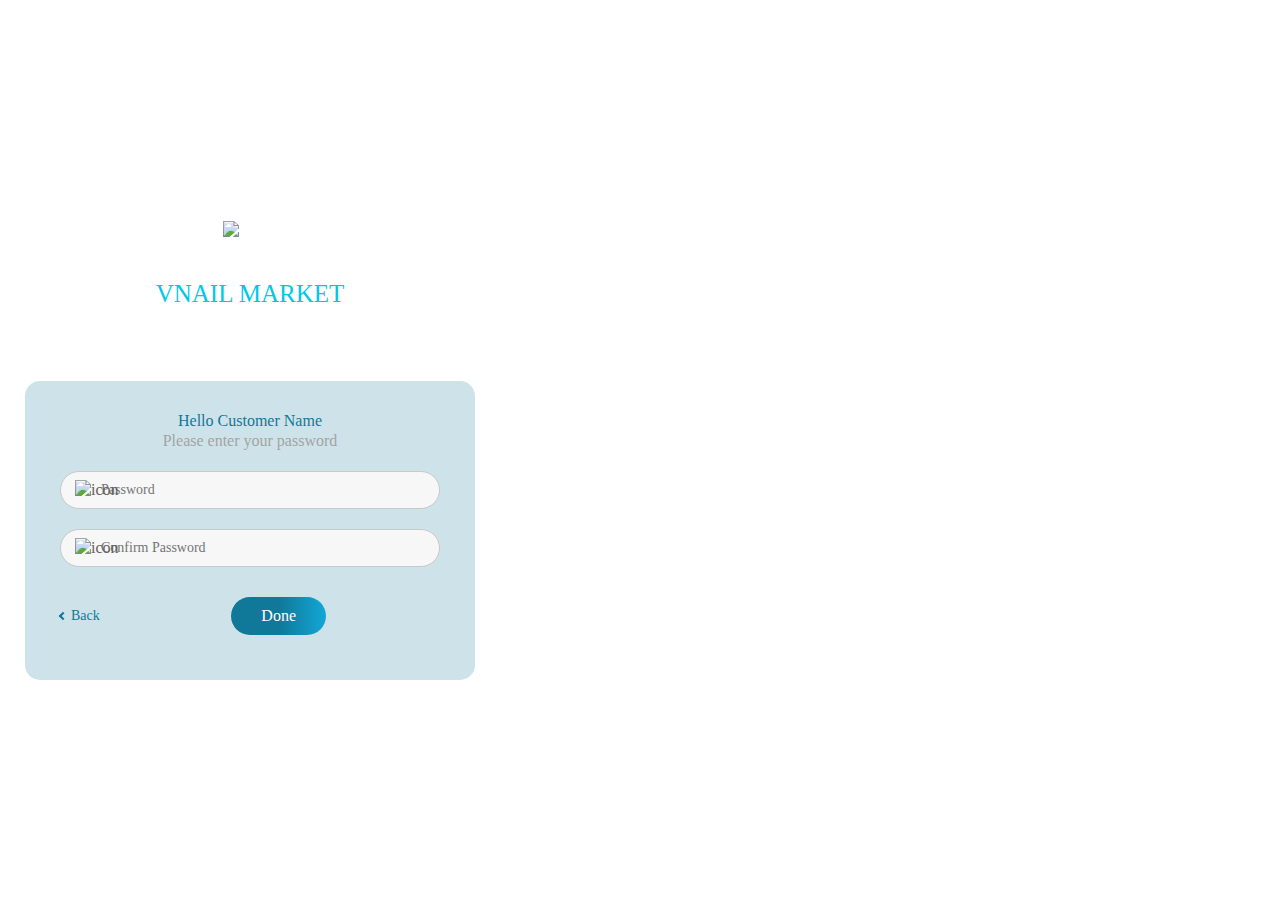
==== password.html @ 5258baa6 "added fixes" ====
<!DOCTYPE html>
<html lang="en">

<head>
  <meta charset="UTF-8" />
  <meta http-equiv="X-UA-Compatible" content="IE=edge" />
  <meta name="viewport" content="width=device-width, initial-scale=1.0" />
  <link rel="shortcut icon" href="./images/Logo 2.svg" type="image/x-icon" />
  <link rel="stylesheet" href="style.css" />
  <title>VNailMarket</title>
</head>

<body>
  <div class="page-width">
    <div class="container-wrapper">
      <div class="mobo-login-page">
        <div class="welcome-image mb-1">
          <img src="./images/Logo 2.svg" alt="login-logo" />
        </div>
        <p class="color-primary brand-name mb-4">VNAIL MARKET</p>
        <p class="mb-1 brand-sub-name">Set password</p>
        <div class="login-details-wrapper confirmation-login-color password-change-wrapper">
          <div class="mb-2">
            <p class="attention-label secondary-color">Hello <span>Customer Name</span></p>
            <p style="color: #a3a3a3;">Please enter your password</p>
          </div>
          <div class="login-credentials-wrapper mb-2">
            <input type="password" name="password" id="password" placeholder="Password" required />
            <span><img src="./images/Group 6.png" alt="icon" /></span>
          </div>
          <div class="login-credentials-wrapper mb-3">
            <input type="password" name="password" id="password" placeholder="Confirm Password" required />
            <span><img src="./images/Group 6.png" alt="icon" /></span>
          </div>

          <div class="new-user-back-wrapper flex-between secondary-color">
            <a href="./index.html">
              <span class="arrow-left"></span>
              Back
            </a>
            <a href="#">
              <button class="btn login-btn">Done</button>
            </a>
          </div>
        </div>
      </div>
    </div>
  </div>
</body>

</html>
---- style.css ----
* {
  padding: 0;
  margin: 0;
  box-sizing: border-box;
}

/* Font Family */

@font-face {
  font-family: "Averta-Light";
  src: url("./Font/Font/Averta-Light.otf");
}

@font-face {
  font-family: "Averta-Regular";
  src: url("./Font/Font/Averta-Regular.otf");
}

@font-face {
  font-family: "Averta-Semibold";
  src: url("./Font/Font/Averta-Semibold.otf");
}

@font-face {
  font-family: "Averta-Bold";
  src: url("./Font/Font/Averta-Bold.otf");
}

@font-face {
  font-family: "monotypecorsiva";
  src: url("./Font/Font/Monotype\ Corsiva.ttf");
}

@font-face {
  font-family: "Nunito-light";
  src: url("./Font/Font/nunito-light.ttf");
}

@font-face {
  font-family: "Roboto-black";
  src: url("./Font/Font/Roboto-Black.ttf");
}

body {
  max-width: 500px;
}

body,
button,
input {
  font-family: "Averta-Regular";
}

.page-width {
  max-width: 500px;
}

.container-wrapper {
  display: flex;
  justify-content: center;
  align-items: center;
  height: 100vh;
  background: url("./Rectangle\ 1.png") no-repeat center center;
  background-size: cover;
}

.color-primary {
  color: #00c7e8;
}

a {
  text-decoration: none;
}

a,
a:focus,
a:visited,
a:hover {
  color: inherit;
}

.mb-1 {
  margin-bottom: 10px;
}

.mb-2 {
  margin-bottom: 20px;
}

.mb-3 {
  margin-bottom: 30px;
}

.mb-4 {
  margin-bottom: 40px;
}

.mb-5 {
  margin-bottom: 50px;
}

.flex-between {
  display: flex;
  justify-content: center;
  align-items: center;
}

.text-center {
  text-align: center;
}

/* LOGIN PAGE */

.welcome-image>img {
  max-width: 55px;
}

.mobo-login-page {
  text-align: center;
  color: #fff;
  line-height: 25px;
  min-width: 90%;
  max-width: 90%;
}

.welcome-label {
  font-size: 20px;
  font-weight: 400;
}

.brand-name {
  font-size: 25px;
}

.brand-sub-name {
  font-size: 20px;
  font-weight: 400;
}

.index-brand-name {
  font-family: "monotypecorsiva";
}

.new-account-title {
  margin-top: 40px;
}

.login-details-wrapper {
  background: rgb(206, 227, 233);
  padding: 45px 35px;
  border-radius: 15px;
}

.login-credentials-wrapper {
  position: relative;
  width: 100%;
}

.login-credentials-wrapper>input {
  width: 100%;
  padding: 10px;
  padding-left: 40px;
  border-radius: 99px;
  outline: none;
  border: 1px solid #c9c9c9;
  background: #f7f7f7;
  font-size: 14px;
}

.login-credentials-wrapper>span {
  position: absolute;
  top: 25%;
  left: 15px;
}

.login-btn-wrapper {
  display: flex;
  align-items: center;
  justify-content: center;
}

.login-btn {
  padding: 10px 30px;
  border-radius: 99px;
  outline: none;
  line-height: 18px;
  border: none;
  cursor: pointer;
  color: #fff;
  font-size: 16px;
  background: linear-gradient(to right, #107899 50%, #12a7d6 100%);
}

.reset-wrapper {
  font-size: 14px;
  line-height: 18px;
  color: #107899;
}

.login-divider {
  min-height: 30px;
  margin: 0 10px 0 10px;
  border-left: 1px solid #c9c9c9;
}

/* NEW ACCOUNT PAGE */

.new-user-login-details-wrapper {
  padding-left: 20px;
  padding-right: 20px;
}

.upload {
  width: 100px;
  position: relative;
  margin-right: 10px;
  cursor: pointer;
}

.upload .round {
  position: absolute;
  border-radius: 50%;
  overflow: hidden;
  top: 0;
  right: 0;
  left: 0;
  bottom: 0;
  width: 100%;
  height: 100%;
}

.upload .round input[type="file"] {
  position: absolute;
  top: 0;
  right: 0;
  left: 0;
  bottom: 0;
  width: 100%;
  height: 100%;
  opacity: 0;
  cursor: pointer;
}

input[type="file"]::-webkit-file-upload-button {
  cursor: pointer;
}

.new-user-back-wrapper {
  justify-content: space-between;
  max-width: 70%;
}

.new-user-back-wrapper>a {
  display: flex;
  align-items: center;
  font-size: 14px;
}


.arrow-left {
  border: solid #107899;
  border-width: 0 2px 2px 0;
  display: inline-block;
  padding: 2px;
  transform: rotate(135deg);
  margin-right: 5px;
}

/* Confirmation Index */
.secondary-color {
  color: #107899;
}

.confirmation-login-color {
  font-size: 16px;
  line-height: 20px;
  color: #606060;
}

.resend-message {
  font-size: 14px;
  color: #a3a3a3;
}

.resend-btn {
  display: flex;
  justify-content: space-between;
  align-items: center;
  width: 70px;
  margin: 0 auto;
  border: none;
  background: inherit;
  outline: none;
  cursor: pointer;
  line-height: 20px;
  padding-block: 5px;
  font-size: 14px;
}

/* LOGGED DETAILS PAGE */

.logged-top-bar {
  padding: 5px;
  background: #f4f4f4;
}

.logged-top-bar>p {
  font-size: 20px;
  line-height: 24px;
}

.top-bar-wrapper {
  background: #107899;
  justify-content: space-evenly;
  flex-basis: 100%;
}

.message-bar-wrapper {
  background: #107899;
}

.top-search-wrapper {
  position: relative;
}

.top-search-wrapper>input {
  display: inline-block;
  padding: 10px;
  padding-left: 20px;
  border-radius: 99px;
  outline: none;
  border: 1px solid #cecece;
}

.notification-wrapper {
  position: relative;
  cursor: pointer;
}

.messages-number {
  display: flex;
  align-items: center;
  justify-content: center;
  position: absolute;
  top: -5px;
  right: -15px;
  min-width: 26px;
  min-height: 26px;
  background: #b70f0f;
  color: #fff;
  border-radius: 50%;
}


/* screenshoot style */

 .screenshoot-container {
  min-height: 100vh;
}

.screenshoot-section {
  padding: 0px 15px;
}

.checkout-heading {
  font-size: 23px;
  font-family: "monotypecorsiva";
  padding-block: 35px;
  color: #03627c;
}

.payment-heading {
  font-size: 16px;
  text-align: center;
  font-weight: bold;
  color: #606060;
}

.tab {
  display: grid;
  grid-template-columns: auto auto auto;
  grid-gap: 15px;
  margin-top: 21px;
}

.tab button {
  background-color: #ffffff;
  border: 1px solid #03627c;
  cursor: pointer;
  width: 104px;
  height: 30px;
  transition: 0.3s;
  font-size: 17px;
  color: #03627c;
  font-size: 14px;
  border-radius: 5px;
}

.tab button:hover {
  background-color: #03627c;
  color: #ffffff;
}

.tab button.active {
  background-color: #03627c;
  color: #ffffff;
}

.tabsection {
  margin-top: 16px;
  display: none;
  border-top: none;

}

.tab-content {
  background: #f4f4f4;
  padding: 11px 9px 12px 14px;
}

.tabsection .tab-content p {
  margin-bottom: 0;
  color: #606060;
  font-size: 14px;
}

.upload-screnshoot-content {
  margin-top: 29px;
}

.upload-heading {
  font-size: 16px;
  font-weight: bold;
  margin-bottom: 0;
  color: #606060;
}

.upload-para {
  color: #606060;
  margin-bottom: 0;
  margin-top: 7px;
  font-size: 16px;
}

.image-content {
  margin-top: 30px;
}

.upload-img {
  border: 1px solid #dddddd;
  width: 100px;
  height: 100px;
  display: flex;
  justify-content: center;
  align-items: center;
  margin: auto;
  position: relative;
}

.img-text {
  color: #a0a0a0;
}

.form-check-content {
  display: flex;
  align-items: baseline;
  margin-top: 77px;
}

.form-check-content .form-check-label {
  font-size: 14px;
  color: #606060;
  margin-left: 7px;
}

.payment-bottom-section {
  position: fixed;
  bottom: 0;
  width: 100%;
  margin-top: 22px;
}

.payment-bottom-content {
  background: #f4f4f4;
  padding: 15px;
}

.back-detail {
  display: flex;
  max-width: 64%;
  justify-content: space-between;
  align-items: center;
}

.back-detail a {
  display: flex;
  align-items: center;
  text-decoration: none;
  color: #107899;
  font-weight: 600;
}

.back-detail a:hover {
  color: #107899;
}

.payment-btn {
  width: 95px;
  height: 30px;
  background: #ffffff;
  border-radius: 30px;
  border: none;
  text-transform: uppercase;
  font-size: 14px;
  color: #adadad;
}

.payment-btn:hover {
  background: #107899;
  color: #ffffff;
  transition: .5s ease;
}

.image-content-2 {
  display: grid;
  grid-template-columns: auto auto;
  margin-top: 30px;
}

.card-detail label {
  font-size: 14px;
  color: #aaaaaa;
  margin-top: 32px;
  padding-left: 10px;
}

.visa-card-nmb {
  position: relative;
}

.visa-img {
  position: absolute;
  top: 40%;
  right: 14px;
  cursor: pointer;
}

.card-detail .form-input {
  width: 100%;
  margin-top: 5px;
  background: #f9f9f9;
  border: 1px solid #dddddd;
  height: 30px;
  font-size: 14px;
  padding: 0px 0px 0px 14px;
  border-radius: 99px;
  outline: none;
  text-transform: uppercase;
}

.card-detail input::placeholder {
  color: #bfbfbf;
}

.date-content {
  display: flex;
}

.date {
  width: 50%;
  margin-right: 5px;
}

.cvc {
  width: 50%;
  margin-left: 5px;
}

input[type=date] {
  color: #bfbfbf;
}

::-webkit-datetime-edit-day-field {
  color: #bfbfbf;
}

::-webkit-datetime-edit-month-field {
  color: #bfbfbf;
}

::-webkit-datetime-edit-year-field {
  color: #bfbfbf;
}

.select-label {
  margin-bottom: 5px;
}

.select {
  width: 100%;
  border: 1px solid #dddddd;
  height: 30px;
  color: #bfbfbf;
  outline: none;
  appearance: none;
  padding-left: 14px;
}

.selection-content {
  position: relative;
}

.selection-content > select {
  border-radius: 99px;
}

.arrow-img {
  position: absolute;
  right: 14px;
  top: 50%;
  transform: translateY(-50%);
}


/* merchant style */

.header {
  background: #107899;
  height: 48px;
  display: flex;
  justify-content: space-between;
  align-items: center;
  padding: 0px 14px 0px 14px;
}

.form {
  position: relative;
}

.form .search-input {
  width: 265px;
  height: 30px;
  border-radius: 20px;
  outline: none;
  border: navajowhite;
  padding: 0px 33px 0px 40px;
}

.form .search-input::placeholder {
  color: #c5c5c5;
}

.form .search-img {
  position: absolute;
  right: 14px;
  top: 50%;
  transform: translateY(-50%);
  cursor: pointer;
}

.form .ship-circle {
  width: 36px;
  height: 36px;
  background: #107899;
  border: 1px solid #fcfcfc;
  border-radius: 50%;
  display: grid;
  place-items: center;
  position: absolute;
  top: -3px;
}

.msg-content {
  width: 28px;
  height: 28px;
  background: #4093AD;
  border-radius: 50%;
  display: grid;
  place-items: center;
  cursor: pointer;
  position: relative;
}

.msg-status {
  background: #b70f0f;
  width: 15px;
  height: 15px;
  border-radius: 50%;
  display: grid;
  place-items: center;
  position: absolute;
  top: -4px;
  right: -3px;
}

.msg-status p {
  font-size: 10px;
  color: #ffffff;
}

.mobile-menu-icon {
  width: 28px;
  height: 28px;
  background: #4093AD;
  border-radius: 50%;
  display: grid;
  place-items: center;
  cursor: pointer;
}

.bg-color {
  background: #f4f4f4;
}

.main-merchant {
  padding: 0px 13px 13px 13px;
  background: #ffffff;
}

.merchant-section {
  display: flex;
  align-items: center;
  padding: 10px 0px;
  margin: 5px 0px;
}

.merchant-section .merchant-logo {
  width: 35px;
  height: 35px;
  display: grid;
  place-items: center;
  border-radius: 50%;
  background: #ffe1ea;
}

.merchant-section .merchant-detail {
  margin-left: 10px;
}

.merchant-section .merchant-detail h3 {
  color: #606060;
  font-size: 14px;
  margin-bottom: 0;
}

.merchant-section .merchant-detail p {
  color: #606060;
  font-size: 14px;
  font-weight: 600;
  margin-bottom: 0;
}

.merchant-section .merchant-detail p span {
  color: #b5b5b5;
  font-size: 14px;
  margin-left: 10px;
}

.order-sent-content {
  background: #ff2ba8;
  padding: 10px 0px;
  display: flex;
  justify-content: center;
  border-radius: 5px;
}

.order-sent-content p {
  font-size: 14px;
  margin-bottom: 0;
  color: #ffffff;
  font-weight: 600;
}

.ship-address-content {
  background: #f4f4f4;
  display: flex;
  align-items: center;
  padding: 8px 28px 11px 7px;
  border-radius: 5px;
  margin-top: 10px;
}

.ship-address-content p {
  font-size: 14px;
  color: #606060;
  margin-bottom: 0;
  margin-left: 10px;
}

.merchant-price-list {
  background: #f4f4f4;
  padding: 11px 13px 15px 12px;
  margin-top: 10px;
  border-radius: 5px;
}

td {
  color: #606060;
}

.merchant-price-list td:nth-child(2) {
  text-align: right;
  vertical-align: top;
  font-size: 14px;
}

.merchant-price-list td:nth-child(1) {
  font-size: 14px;
  width: 50%;
}

.merchant-price-list td:nth-child(3) {
  text-align: right;
  vertical-align: top;
  font-size: 14px;
}

.main-merchant-2 {
  background: #ffffff;
}

.main-merchant-2 {
  padding: 0px 13px 13px 13px;
}

.order-forward-content {
  background: #24a9e0;
  padding: 10px 0px;
  display: flex;
  justify-content: center;
  border-radius: 5px;
}

.order-forward-content p {
  font-size: 14px;
  margin-bottom: 0;
  color: #ffffff;
  font-weight: 600;
}

.order-btn-content {
  text-align: center;
}

.adding-extra-space {
  margin-bottom: 100px;
}

.order-btn-content .order-btn {
  border: 2px solid #107899;
  border-radius: 20px;
  width: 154px;
  height: 30px;
  font-size: 13px;
  margin: 19px 0px 31px 0px;
  color: #107899;
  background: #ffffff;
}

.order-btn-content .order-btn:hover {
  background: #107899;
  color: #ffffff;
  transition: .3s;
}

.merchant-logo-b {
  width: 35px;
  height: 35px;
  display: grid;
  place-items: center;
  border-radius: 50%;
  background: #eadab1;
}

.merchant-footer-social {
  background: linear-gradient(-0.01deg, #ffffff -2.9%, #fbfbfb 31.02%, #f2f2f2 46.49%);
  width: 100%;
  height: 66px;
  padding: 0px 25px 0px 25px;
  display: flex;
  justify-content: space-between;
  align-items: center;
  position: fixed;
  bottom: 0;
}

.extra-bottom-space {
  height: 70px;
}

.merchant-footer-social .merchant-social {
  text-align: center;
  cursor: pointer;
}

.merchant-footer-social .merchant-social p {
  margin-bottom: 0;
  margin-top: 5px;
  color: #919191;
  font-size: 14px;
  font-weight: 600;
}

/* merchant cancel style */

.main-merchant-3 {
  padding: 0px 13px 13px 13px;
  background: #ffffff;
}

.merchant-section-3 {
  display: flex;
  align-items: center;
  padding: 15px 0px;
}

.merchant-section-3 .merchant-logo {
  width: 35px;
  height: 35px;
  display: grid;
  place-items: center;
  border-radius: 50%;
  background: #ffe1ea;
}

.merchant-section-3 .merchant-detail {
  margin-left: 10px;
}

.merchant-section-3 .merchant-detail h3 {
  color: #606060;
  font-size: 14px;
  margin-bottom: 0;
}

.merchant-section-3 .merchant-detail p {
  color: #606060;
  font-size: 14px;
  font-weight: 600;
  margin-bottom: 0;
}

.merchant-section-3 .merchant-detail p span {
  color: #b5b5b5;
  font-size: 14px;
  margin-left: 10px;
}

.order-success-content {
  background: #03627c;
  padding: 10px 0px;
  display: flex;
  justify-content: center;
  border-radius: 5px;
}

.order-success-content p {
  font-size: 14px;
  margin-bottom: 0;
  color: #ffffff;
  font-weight: 600;
}

.main-merchant-4 {
  background: #ffffff;
  padding: 0px 13px 13px 13px;
}

.order-cancel-content {
  background: #606060;
  padding: 10px 0px;
  display: flex;
  justify-content: center;
  border-radius: 5px;
}

.order-cancel-content p {
  font-size: 14px;
  margin-bottom: 0;
  color: #ffffff;
  font-weight: 600;
}


/* order-pending style */

.order-pending-container .order-pending-section {
  padding: 35px 14px 0px 14px;
  background: #ffffff;
}

.order-heading-nmb {
  font-size: 23px;
  color: #03627c;
  font-family: "monotypecorsiva";
  margin-bottom: 20px;
}

.order-sent-section {
  border: 1px solid #f4f4f4;
  border-radius: 5px;
}

.order-sent-section .order-pending-date {
  display: flex;
  padding: 14px 0px 11px 9px;
}

.order-sent-section .order-pending-date p {
  display: flex;
  flex-direction: column;
  color: #666565;
  font-size: 14px;
  margin-bottom: 0;
}

.order-sent-section .order-pending-date p span {
  font-size: 10px;
  color: #a5a5a5;
  text-align: right;
}

.order-checked-content {
  display: block;
  position: relative;
  padding-left: 35px;
  cursor: pointer;
  font-size: 22px;
  -webkit-user-select: none;
  -moz-user-select: none;
  -ms-user-select: none;
  user-select: none;
  font-size: 14px;
  color: #606060;
}

.order-checked-content input {
  position: absolute;
  opacity: 0;
  cursor: pointer;
}

.order-checked-content .checkmark {
  position: absolute;
  top: 4px;
  left: 13px;
  height: 12px;
  width: 12px;
  border: 1px solid #e6e6e6;
  border-radius: 50%;
}

.order-checked-content:hover input~.checkmark {
  background-color: white;
}

.order-checked-content input:checked~.checkmark {
  border: 1px solid #e6e6e6;
}

.checkmark:after {
  content: "";
  position: absolute;
  display: none;
}

.order-checked-content input:checked~.checkmark:after {
  display: block;
}

/* Style the indicator (dot/circle) */
.order-checked-content .checkmark:after {
  top: 2px;
  left: 2px;
  width: 6px;
  height: 6px;
  border-radius: 50%;
  background: #03627c;
}

.order-shipping-info {
  padding: 14px 0px 16px 0px;
}

.order-shipping-info .shipping-info-head {
  display: flex;
}

.order-shipping-info .shipping-info-head p {
  font-size: 14px;
  font-weight: 600;
  color: #606060;
  margin-bottom: 0;
  margin-left: 10px;
}

.order-shipping-info .order-shipping-left p {
  font-size: 14px;
  color: #606060;
  margin-bottom: 0;
}

.order-shipping-info .order-shipping-right p {
  font-size: 14px;
  color: #606060;
  margin-bottom: 0;
}

.shipping-info-table {
  padding-top: 20px;
}

.shipping-info-table td:nth-child(2) {
  text-align: right;
}

.shipping-info-table td {
  font-size: 14px;
  padding-bottom: 15px;
  vertical-align: top;
  font-weight: 600;
}

.order-supply-section {
  padding: 20px 14px 0px 14px;
  background: #ffffff;
  margin-top: 5px;
}

.order-supply-section .order-supply-head .order-supply-left {
  display: flex;
  align-items: center;
}

.order-supply-section .order-supply-head .order-supply-left p {
  font-size: 14px;
  color: #606060;
  margin-left: 15px;
}

.order-supply-section .order-supply-head .order-supply-right p {
  font-size: 14px;
  color: #606060;
  text-align: right;
}

.order-supply-table table td {
  color: #606060;
  margin-top: 16px;
}

.order-supply-table table tr td:nth-child(1) {
  display: flex;
  align-items: center;
  max-width: 185px;
  font-size: 14px;
}

.order-supply-table table td:nth-child(1) img {
  border: 1px solid #a09d9d;
}

.order-supply-table table td:nth-child(1) p {
  margin-bottom: 0;
  margin-left: 6px;
}

.order-supply-table table td:nth-child(2) {
  /* text-align: right; */
  font-size: 13px;
}

.order-supply-table table td:nth-child(3) {
  font-size: 14px;
  font-weight: 600;
  text-align: right;
}

.order-bottom-menu {
  position: fixed;
  bottom: 0;
  width: 100%;
}

.supply-price-table table td {
  font-size: 14px;
  color: #606060;
  padding-bottom: 15px;
}

.supply-price-table table td:nth-child(2) {
  text-align: right;
  font-weight: 600;
}

.supply-total {
  font-size: 14px;
  color: #03627c;
}

.payment-cheque-content {
  display: flex;
  justify-content: space-between;
}

.payment-cheque-content .payment-cheque-text p {
  font-size: 14px;
  color: #606060;
}

.payment-cheque-content .payment-cheque-img img {
  width: 50px;
  height: 50px;
}

.order-supply-bottom {
  background: #f4f4f4;
  padding: 15px 0px 21px 21px;
}

.btnss {
  width: 95px;
  height: 30px;
  background: linear-gradient(to right, #107899 50%, #12a7d6 100%);
  ;
  border-radius: 30px;
  border: none;
  /* text-transform: uppercase; */
  font-size: 14px;
  color: #ffffff;
  font-weight: 600;
}


/* shipping style */

.order-shipping-container .order-shipping-section {
  background: #ffffff;
  padding: 35px 14px 0px 14px;
}

.order-shipping-content {
  border: 1px solid #f4f4f4;
  border-radius: 5px;
}

.order-shipping-content .order-shipping-main-date {
  padding: 0px 0px 11px 9px;
}

.order-shipping-content .order-shipping-status {
  background: #24a9e0;
  padding: 10px 0px;
  display: flex;
  justify-content: center;
  border-radius: 5px;
}

.order-shipping-content .order-shipping-status p {
  font-size: 14px;
  margin-bottom: 0;
  color: #ffffff;
  font-weight: 600;
}

.order-shipping-date {
  display: flex;
  margin-top: 17px;
}

.order-shipping-date p {
  display: flex;
  flex-direction: column;
  margin-bottom: 0;
  font-size: 14px;
}

.order-shipping-date p span {
  text-align: right;
}

.order-shipping-bottom {
  background: #f4f4f4;
  padding: 15px 0px;
  display: flex;
  flex-direction: column;
  justify-content: center;
  align-items: center;
  text-align: center;
}

.order-shipping-bottom .order-close {
  cursor: pointer;
}

.order-shipping-bottom .order-close-text p {
  font-size: 14px;
  color: #bfbfbf;
  margin-bottom: 0;
}

.order-shipped-status {
  background: #03627c;
  padding: 10px 0px;
  display: flex;
  justify-content: center;
  border-radius: 5px;
}

.order-shipped-status p {
  font-size: 14px;
  margin-bottom: 0;
  color: #ffffff;
  font-weight: 600;
}

/* slider merchant style */

.slider-merchant-container .slider-merchant-section {
  background: #f4f4f4;
}

.current-merchant-product {
  padding: 0 18px 18px;
}

.slider .carousel-indicators {
  align-items: center;
  margin-bottom: 5px;
}

.slider .carousel-indicators .slider-btn {
  background-color: #ffffff;
  border-radius: 50%;
  border: 0;
  height: 7px;
  margin-right: 8px;
  width: 7px;
  opacity: 1;
}

.slider .carousel-indicators .slider-btn.active {
  background-color: #03627c;
  border-radius: 50%;
  border: 0;
  flex-grow: 0;
  height: 7px;
  overflow: hidden;
  width: 7px;
}

.slider-merchant-section .merchant-product-review {
  display: flex;
  justify-content: center;
}

.slider-merchant-section .merchant-product-review .merchant-product-review-left {
  background: #ffe1ea;
  width: 76px;
  height: 76px;
  border-radius: 50%;
  display: grid;
  place-items: center;
  margin-top: -33px;
  position: relative;
  z-index: 1;
  margin-right: 10px;
}

.slider-merchant-section .merchant-product-review .merchant-product-review-right {
  margin-left: 10px;
  margin-top: 10px;
}

.slider-merchant-section .merchant-product-review h3 {
  font-size: 18px;
  color: #606060;
  margin-bottom: 0;
}

.slider-merchant-section .merchant-product-review p {
  font-size: 14px;
  margin-bottom: 0;
  color: #a5a5a5;
}

.merchant-product-review-table table td:nth-child(1) {
  font-size: 10px;
  color: #03627c;
  display: flex;
  margin-top: 17px;
  align-items: center;
  text-align: center;
  justify-content: center;
}

.merchant-product-review-table table td:nth-child(1) p {
  margin-bottom: 0;
  margin-left: 5px;
}

.merchant-product-review-table table td:nth-child(2) {
  font-size: 14px;
  text-align: right;
  vertical-align: baseline;
}

.gallery-main {
  background-color: #f4f4f4;
}

.gallery-main .gallery-filter {
  width: 100%;
  text-align: center;
  margin-bottom: 20px;
  background: #ffffff;
  display: grid;
  grid-template-columns: auto auto auto;
  grid-gap: 15px;
  padding: 13px;
}

.gallery-main .gallery-filter .filter-item {
  color: #606060;
  font-size: 14px;
  border-radius: 5px;
  background: #f4f4f4;
  cursor: pointer;
  padding: 2px 0px;
  transition: all 0.3s ease;
}

.gallery-main .gallery-filter .filter-item.active {
  color: #107899;
  border: 1px solid #107899;
  background: #ffffff;
}

.gallery-item-main {
  display: grid;
  grid-template-columns: repeat(2, 1fr);
  grid-gap: 17px;
  padding: 0px 18px 25px 18px;
}

.gallery-item {
  /* width: calc(100% / 2); */
  /* padding: 15px; */
  background: #ffffff;
  border-radius: 8px;
}

.gallery-item .gallery-item-inner .gallery-img-content {
  display: flex;
  justify-content: center;
  align-items: center;
  height: 160px;
}

.gallery-item .gallery-item-inner p {
  font-size: 14px;
  color: #606060;
  margin-bottom: 0;
  padding: 0 9px;
}

.gallery-item .gallery-item-inner .product-price-detail {
  display: flex;
  justify-content: space-between;
  margin-top: 16px;
  margin-bottom: 5px;
}

.gallery-item .gallery-item-inner .product-price-detail .sold-quantity-text {
  font-size: 14px;
  color: #a0a0a0;
}

.gallery-item .gallery-item-inner .product-price-detail .product-price {
  font-size: 14px;
  color: #107899;
  font-weight: 600;
}

.gallery-main .gallery-item.show {
  animation: fadeIn 0.5s ease;
}

@keyframes fadeIn {
  0% {
    opacity: 0;
  }

  100% {
    opacity: 1;
  }
}

.gallery-main .gallery-item.hide {
  display: none;
}

.merchant-bottom-section {
  background: #ffffff;
  height: 66px;
  padding: 0px 25px 0px 25px;
  display: flex;
  justify-content: space-between;
  align-items: center;
  position: fixed;
  bottom: 0;
  width: 100%;
}

.merchant-bottom-section .merchant-social {
  text-align: center;
  cursor: pointer;
}

.merchant-bottom-section .merchant-social p {
  margin-bottom: 0;
  margin-top: 10px;
  color: #919191;
  font-size: 14px;
  font-weight: 600;
}

/* merchant product style */

.merchant-product-container {
  min-height: 100vh;
  background: #f4f4f4;
}

.merchant-product-container .merchant-product-header {
  background: #f4f4f4;
  height: 65px;
}

.merchant-product-container .merchant-product-header .merchant-happy-logo {
  width: 40px;
  height: 40px;
  background: #ffe1ea;
  border-radius: 50%;
  display: grid;
  place-items: center;
  margin-left: 16px;
}

.merchant-product-container .merchant-product-header .merchant-header-detail {
  margin-left: 20px;
}

.merchant-product-container .merchant-product-header .merchant-header-detail h3 {
  font-size: 18px;
  color: #606060;
  margin-bottom: 0;
}

.merchant-product-container .merchant-product-header .merchant-header-detail p {
  font-size: 14px;
  color: #a5a5a5;
  margin-bottom: 0;
}

.merchant-product-menu {
  background: #ffffff;
  padding: 14px;
}

.merchant-product-menu .merchant-menu {
  width: 30px;
  height: 30px;
  display: grid;
  place-items: center;
  border: 1px solid #dbdbdb;
  cursor: pointer;
}

.merchant-product-menu .merchant-search {
  position: relative;
}

.merchant-product-menu .merchant-search .search-input {
  border: 1px solid #dbdbdb;
  border-radius: 20px;
  font-size: 14px;
  color: #c5c5c5;
  height: 30px;
  padding: 9px 0px 9px 14px;
  outline: none;
}

.merchant-product-menu .merchant-search .search-img {
  position: absolute;
  right: 9px;
  top: 50%;
  transform: translatey(-50%);
  cursor: pointer;
}


/* customer account style */


.customer-review {
  background: linear-gradient(to top, rgba(255, 255, 255, 0), rgba(2, 160, 196, 0.30196078431372547));
  padding: 26px 13px 20px 13px;
}

.customer-review-detail {
  display: flex;
  justify-content: space-between;
}

.info-section .profile-picture .customer-review-detail .customer-accont {
  display: flex;
}

.customer-accont {
  display: flex;
}

.customer-review-detail .customer-accont .customer-img img {
  border-radius: 50%;
}

.customer-review-detail .customer-accont .customer-accont-detail {
  padding-left: 15px;
}

.customer-review-detail .customer-accont .customer-accont-detail h3 {
  font-size: 18px;
  color: #606060;
  margin-bottom: 0;
  font-family: "Averta-Bold";
}

.customer-review-detail .customer-accont .customer-accont-detail p {
  font-size: 14px;
  color: #606060;
  margin-bottom: 0;
  margin-top: 10px;
  font-weight: 600;
}

.customer-review-detail .customer-edit-detail img {
  cursor: pointer;
}

.customer-review .signup-content {
  text-align: center;
  padding-top: 22px;
}

.customer-review .signup-content .signup-business-btn {
  width: 263px;
  border: 1px solid #107899;
  color: #107899;
  font-family: "Averta-Bold";
  font-size: 13px;
  background: #ffffff;
}

.customer-account-container {
  min-height: 100vh;
  position: relative;
}

.customer-account-privacy-section {
  background: #f2f2f2;
}

.customer-account-privacy-content {
  display: flex;
  justify-content: space-between;
  padding: 0 16px;
  align-items: center;
  height: 50px;
  background: #ffffff;
  margin-top: 3px;
}

.customer-account-privacy-content .customer-account-privacy {
  display: flex;
}

.customer-account-privacy-content .customer-account-privacy p {
  font-size: 14px;
  color: #606060;
  margin-bottom: 0;
  margin-left: 13px;
  font-family: "Averta-Semibold";
}

.logout-section {
  padding-top: 100px;
  background: #ffffff;
  display: flex;
  justify-content: center;
}


/* info style */

.info-container {
  height: 812px;
  position: relative;
  padding: 14px;
  /* opacity: 0.5; */
}

.shipping-address-wrapper {
  min-height: 100vh;
  background: #C9C9C9;
}

.shipping-address-head {
  display: flex;
  align-items: center;
}

.shipping-address-head .back-img {
  width: 35px;
  height: 35px;
  border: 1px solid #e8e8e8;
  display: grid;
  place-items: center;
  border-radius: 50px;
  cursor: pointer;
}

.shipping-address-head h3 {
  font-size: 23px;
  color: #03627c;
  font-family: "monotypecorsiva";
  margin-left: 12px;
  margin-bottom: 0;
}

.info-container .info-section {
  padding: 24px 35px 28px 35px;
  background: #ffffff;
  border-radius: 10px;
  position: absolute;
  top: 50%;
  transform: translate(-50%, -50%);
  left: 50%;
  width: 90%;
}

.info-wrapper {
  background-color: #929393;
  min-height: 100vh;
}

.info-container .info-section h3 {
  font-size: 16px;
  color: #606060;
  font-family: "Averta-Semibold";
  margin-bottom: 0;
  text-align: center;
}

.info-section .profile-picture {
  width: 80px;
  height: 80px;
  border-radius: 50%;
  border: 3px solid #107899;
  margin: 19px auto;
  display: flex;
  justify-content: center;
  align-items: center;
}

.info-section .profile-picture img {
  width: 100%;
  height: 100%;
  border-radius: 50%;
}

.info-form .info-main-wrapper {
  position: relative;
  margin-top: 24px;
}

.info-form .info-main-wrapper input {
  border-radius: 99px;
  padding: 8px 0px 8px 32px;
  width: 100%;
  height: 31px;
  background: #f7f7f7;
  border: 1px solid #c9c9c9;
  outline: none;
  font-size: 14px;
}

.do-input {
  position: relative;
}

.do-input::before {
  content: url('./images/info-user.svg');
  position: absolute;
  left: 0;
  top: 0;
}

.info-form .info-main-wrapper span {
  position: absolute;
  left: 10px;
  top: 1px;
}

.info-form .first-inputs {
  display: grid;
  grid-template-columns: auto auto;
  grid-gap: 10px;
}

.info-container .shipping-address-bottom {
  position: absolute;
  bottom: 14%;
  left: 50%;
  transform: translate(-50%);
  opacity: 0.6;
}

.info-container .shipping-address-bottom .address-btn {
  font-size: 14px;
  text-transform: uppercase;
  background: #03627c;
  color: #ffffff;
  width: 120px;
  height: 30px;
  border: none;
  outline: none;
  border-radius: 30px;
  cursor: pointer;
  font-family: "Averta-Semibold";
}

.save {
  margin-top: 34px;
}

.save .save-btn {
  width: 85px;
  height: 30px;
  background: linear-gradient(to right, #107899 50%, #12a7d6 100%);
  border-radius: 99px;
  font-size: 16px;
  font-family: "Averta-Regular";
  color: #ffffff;
  border: none;
  outline: none;
}

.new-shipping-address-section {
  background: #ffffff;
  border-radius: 10px;
  padding: 24px 35px 28px 35px;
  position: absolute;
  top: 50%;
  left: 50%;
  transform: translate(-50%, -50%);
  width: 90%;
}

.new-shipping-address-section h3 {
  font-size: 16px;
  color: #606060;
  font-family: "Averta-Semibold";
  margin-bottom: 0;
}

.new-shipping-address-section .shipping-address-form .shipping-input-wrapper {
  position: relative;
}

.new-shipping-address-section .shipping-address-form .shipping-input-wrapper input {
  width: 100%;
  background: #f2f2f2;
  border: 1px solid #dbdbdb;
  padding-left: 34px;
  height: 31px;
  border-radius: 99px;
  font-size: 14px;
  font-family: "Averta-Regular";
  outline: none;
  margin-top: 20px;
}

.new-shipping-address-section .shipping-address-form .shipping-input-wrapper span {
  position: absolute;
  left: 14px;
  top: 40%;
}

.last-inputs {
  display: grid;
  grid-template-columns: auto auto;
  margin-top: 20px;
}

.last-inputs .selectdiv {
  position: relative;
}

.last-inputs .selectdiv:after {
  content: url('./images/double-arrow.png');
  right: 30px;
  top: 1px;
  position: absolute;
}

.last-inputs .selectdiv::before {
  content: url('./images/address-state.svg');
  position: absolute;
  top: 5px;
  left: 12px;
}

.selection-wrapper .selectdiv:after {
  right: 40px;
  top: 2px;
}

.last-inputs .selectdiv select {
  -webkit-appearance: none;
  -moz-appearance: none;
  appearance: none;
  height: 30px;
  font-size: 14px;
  color: #606060;
  padding-left: 34px;
  background-color: #ffffff;
  border: 1px solid #dbdbdb;
  outline: none;
  border-radius: 99px;
  font-family: "Averta-Regular";
  min-width: 132px;
  margin-right: 5px;
}

.last-inputs .zip-input {
  position: relative;
}

.last-inputs .zip-input span {
  position: absolute;
  left: 14px;
}

.last-inputs .zip-input input {
  width: 132px;
  margin-left: 5px;
  border-radius: 99px;
  border: 1px solid #dbdbdb;
  background: #f2f2f2;
  height: 30px;
  padding-left: 34px;
  font-size: 14px;
  color: #a5a5a5;
  font-family: "Averta-Regular";
  outline: none;
}

.visibility-hidden {
  display: none !important;
}


/* customer follow style */

.customer-follower-content {
  background: #ffffff;
  border: 1px solid #107899;
  padding: 9px 15px 9px 11px;
  border-radius: 8px;
}

.customer-follower-content .customer-happy-content .happy-logo {
  width: 35px;
  height: 35px;
  border-radius: 50%;
  background: #ffe1ea;
  display: grid;
  place-items: center;
}

.customer-follower-content .customer-happy-content .happy-text p {
  margin-bottom: 0;
  color: #606060;
}

.customer-follower-content .customer-happy-content .happy-text p:first-child {
  font-size: 14px;
  font-family: "Averta-Regular";
}

.customer-follower-content .customer-happy-content .happy-text p:last-child {
  font-size: 14px;
  font-family: "Averta-Semibold";
}

.customer-follower-content .customer-follow-nmb {
  width: 25px;
  height: 25px;
  background: #03627c;
  display: grid;
  place-items: center;
  border-radius: 50%;
}

.customer-follower-content .customer-follow-nmb p {
  color: #ffffff;
  font-size: 14px;
  margin-bottom: 0;
}

/* address detail style */

.adress-detail-container {
  position: relative;
  height: 100vh;
}

.adress-detail-container .address-detail-main-wrapper {
  background: #f2f2f2;
}

.adress-detail-container .address-detail-main-wrapper .address-detail-head {
  padding: 25px 0px 20px 16px;
  background: #ffffff;
  margin-bottom: 3px;
}

.adress-detail-container .address-detail-head h3 {
  font-size: 22px;
  color: #03627c;
  font-family: "monotypecorsiva";
  margin-bottom: 0;
}

.address-detail-wrapper .address-detail {
  padding: 17px 13px;
  background: #ffffff;
  margin-top: 6px;
}

.address-detail-wrapper .address-detail .address-primary .address-primary-left p {
  font-size: 16px;
  color: #606060;
  font-family: "Averta-semibold";
}

.address-detail-wrapper .address-detail .address-primary .address-primary-right p {
  font-size: 14px;
  color: #107899;
}

.address-detail-wrapper .address-detail .house-address p {
  font-size: 14px;
  color: #606060;
  font-family: "Averta-Regular";
}

.address-detail-bottom {
  background: #f4f4f4;
  padding: 18px 0px 18px 21px;
  position: absolute;
  bottom: 0;
  width: 100%;
}

.address-detail-bottom .address-back-detail {
  display: flex;
  max-width: 65%;
  justify-content: space-between;
  align-items: center;
}

.address-back-detail > a {
  display: flex;
  justify-content: center;
  align-items: center;
}

.address-detail-bottom .address-back-detail>a {
  text-decoration: none;
  color: #03627c;
}

.address-detail-bottom .address-back-detail .detail-arrow-left {
  border: solid #107899;
  border-width: 0 2px 2px 0;
  display: inline-block;
  padding: 3px;
  transform: rotate(135deg);
  margin-right: 5px;
}

.address-detail-bottom .address-back-detail .address-babk-btn {
  height: 30px;
  padding: 0px 17px;
  background: #107899;
  border-radius: 30px;
  border: none;
  text-transform: uppercase;
  font-size: 14px;
  color: #ffffff;
  font-weight: 600;
  text-transform: uppercase;
}

/* like product style */

.like-product-container {
  height: 100vh;
  position: relative;
}

.like-product-header {
  padding: 30px 17px;
}

.like-product-header h3 {
  font-size: 23px;
  color: #03627c;
  font-family: "monotypecorsiva";
}

.like-product-header img {
  cursor: pointer;
}

.like-product-section .like-product-content {
  padding: 15px 14px;
}

.like-product-section .like-product-content .like-product-left img {
  border: 1px solid #e8e8e8;
  border-radius: 5px;
}

.like-product-section .like-product-content .like-product-left .product-title p:first-child {
  font-size: 14px;
  color: #606060;
  font-family: "Averta-Regular";
}

.like-product-section .like-product-content .like-product-left .product-title p:last-child {
  font-size: 18px;
  color: #03627c;
  font-family: "Averta-Semibold";
  margin-bottom: 0;
}

.like-product-section .like-product-content .like-product-right img {
  cursor: pointer;
}

.like-product-bottom {
  background: #f4f4f4;
  padding: 15px 0px;
  display: flex;
  flex-direction: column;
  justify-content: center;
  align-items: center;
  position: absolute;
  bottom: 0;
  width: 100%;
  text-align: center;
}

.bottom-anker {
  text-decoration: none;
  /* cursor: pointer; */
}

.bottom-anker p {
  font-size: 14px;
  color: #bfbfbf;
  margin-bottom: 0;
}


/* review style */

.product-review-container {
  min-height: 100vh;
  position: relative;
}

.product-review-wrapper .product-review-header {
  padding: 15px 0px 15px 19px;
}

.product-review-wrapper .product-review-header h3 {
  font-size: 23px;
  color: #03627c;
  font-family: "monotypecorsiva";
}

.product-review-detail {
  padding: 15px;
}

.product-review-detail .review-customer-information .review-customer-left .customer-img img {
  width: 40px;
  height: 40px;
  border-radius: 50%;
}

.product-review-detail .review-customer-information .review-customer-left .customer-name p {
  font-family: "Averta-Regular";
}

.product-review-detail .review-customer-information .review-customer-left .customer-name p:first-child {
  font-size: 14px;
  color: #606060;
}

.product-review-detail .review-customer-information .review-customer-left .customer-name p:last-child {
  font-size: 14px;
  color: #a5a5a5;
}

.product-review-detail p {
  font-size: 14px;
  color: #606060;
  font-family: "Averta-Regular";
}

.product-review-detail .review-customer-product p {
  font-size: 14px;
  color: #606060;
}

.product-review-detail .review-customer-product img {
  border: 1px solid #e8e8e8;
}

.horizental-line {
  height: 3px !important;
  background: #f2f2f2 !important;
  opacity: 1 !important;
  border: none !important;
  border-top: 0 !important;
  margin: 0 !important;
}

/* follow-list-style */

.follow-container {
  position: relative;
  height: 100vh;
}

.follow-list-title {
  border-bottom: 3px solid #F2F2F2;
}

.follow-merchant-wrapper {
  padding: 13px;
}

.follow-merchant-wrapper .follow-merchant-detail .follow-merchane-happy {
  border: 1px solid #e8e8e8;
  width: 35px;
  height: 35px;
  display: grid;
  place-items: center;
  border-radius: 5px;
}

.follow-merchant-wrapper .follow-merchant-detail .merchant-follow-name h3 {
  font-size: 14px;
  color: #606060;
  font-family: "Averta-Semibold";
}

.follow-merchant-wrapper .follow-merchant-detail .merchant-follow-name p {
  font-size: 14px;
  color: #b5b5b5;
  font-family: "Averta-Light";
}

.follow-merchant-wrapper .merchant-img-content {
  display: grid;
  grid-template-columns: auto auto auto auto auto;
  grid-gap: 9px;
}

.follow-merchant-wrapper .merchant-img-content .img-bg {
  border: 1px solid #e8e8e8;
  width: 80px;
  height: 80px;
  display: grid;
  place-items: center;
}

/* change-pass-style */

.change-pass-container {
  position: relative;
  height: 100vh;
}

.main-heading {
  font-size: 23px;
  color: #03627c;
  font-family: "monotypecorsiva";
}

.change-pass-header {
  padding: 30px 17px;
}

.change-pass-wrapper {
  height: 290px;
  display: flex;
  flex-direction: column;
  justify-content: space-between;
}

.change-pass-wrapper .veridy-code-content h2 {
  font-size: 16px;
  color: #606060;
  font-family: "Averta-Semibold";
}

.change-pass-wrapper .veridy-code-content .verify-code-nmb {
  display: flex;
  justify-content: center;
}

.change-pass-wrapper .veridy-code-content .verify-code-nmb input {
  width: 30px;
  height: 40px;
  margin-left: 9px;
  background: #f2f0f0;
  text-align: center;
  outline: none;
  border: none;
}

.change-pass-wrapper .veridy-code-content .verify-code-nmb input:first-child {
  margin-left: 0;
}

.change-pass-wrapper .resend-content p {
  font-size: 16px;
  color: #a9a9a9;
  font-family: "Averta-Regular";
}

.password-change-wrapper {
  padding-top: 30px;
}

/* set-pass-style */

.set-pass-container {
  position: relative;
  min-height: 100vh;
}

.set-pass-wrapper {
  padding: 15px;
  margin-top: 96px;
}

.set-pass-wrapper h3 {
  font-size: 16px;
  color: #606060;
  font-family: "Averta-Semibold";
}

.set-pass-wrapper .form .pass-input {
  position: relative;
  font-size: 14px;
  color: #bebebe;
}

.set-pass-wrapper .form .pass-input input {
  width: 100%;
  height: 30px;
  border-radius: 99px;
  border: 1px solid #dddddd;
  outline: none;
  font-family: "Nunito-light";
  padding-left: 33px;
  background: #f9f9f9;
}

.set-pass-wrapper .form .pass-input span {
  position: absolute;
  left: 10px;
  top: 2px;
}


/* .success-pass-style */

.success-pass-container {
  padding: 14px;
  background: #929393;
  /* opacity: 0.5; */
}

.success-wrapper {
  min-height: 100vh;
}

.success-pass-container p {
  font-size: 14px;
  color: #5c5858;
  margin-top: 83px;
  font-family: "Averta-Regular";
}

.success-pass-wrapper {
  display: flex;
  flex-direction: column;
  justify-content: center;
  align-items: center;
  padding: 55px 26px 33px 26px;
  background: #ffffff;
  border-radius: 10px;
}

.success-pass-wrapper .pass-tick-show {
  width: 80px;
  height: 80px;
  display: grid;
  place-items: center;
  border: 1px solid #03627c;
  border-radius: 50%;
}

.success-pass-wrapper p {
  font-size: 14px;
  color: #606060;
  font-family: "Averta-Regular";
}

.success-pass-wrapper .profile-back {
  text-align: center;
  margin-top: 59px;
}

.success-pass-wrapper .profile-back .profile-back-btn {
  font-size: 16px;
  color: #ffffff;
  background: linear-gradient(to right, #107899 50%, #12a7d6 100%);
  border-radius: 99px;
  border: none;
  outline: none;
  height: 30px;
  padding: 0 24px;
}

.pass-confirmation-content {
  display: grid;
  grid-template-columns: auto auto;
  justify-content: center;
  grid-gap: 75px;
}

.pass-confirmation-content .pass-close {
  width: 41px;
  height: 41px;
  border: 1px solid #03627c;
  display: grid;
  place-items: center;
  border-radius: 50%;
}

.pass-confirmation-content .pass-confirm {
  width: 41px;
  height: 41px;
  background: #03627c;
  border-radius: 50%;
}

/* sign-business-style */

.sign-business-container {
  padding: 14px;
  height: 100vh;
}

.sign-business-wrapper h3 {
  font-size: 16px;
  color: #606060;
  font-family: "Averta-Semibold";
}

.sign-business-wrapper .sign-upload-flex .upload-content {
  width: 90px;
  height: 90px;
  border: 1px solid #107899;
  border-radius: 100%;
  display: flex;
  justify-content: center;
  align-items: center;
  flex-direction: column;
  position: relative;
}

.sign-business-wrapper {
  padding: 28px 30px 39px 28px;
  background: #ffffff;
  border-radius: 15px;
  position: absolute;
  top: 50%;
  transform: translate(-50%, -50%);
  left: 50%;
  width: 90%;
}

.sign-business-wrapper .sign-upload-flex {
  display: flex;
  align-items: center;
}

.upload-img-input {
  position: absolute;
  border-radius: 50%;
  overflow: hidden;
  top: 0;
  right: 0;
  left: 0;
  bottom: 0;
  width: 100%;
  height: 100%;
}

.upload-img-wrap {
  position: absolute;
  top: 0;
  right: 0;
  left: 0;
  bottom: 0;
  width: 100%;
  height: 100%;
  opacity: 0;
  cursor: pointer;
  border-radius: 50%;
}

.sign-input-wrapper {
  position: relative;
  width: 100%;
}

.sign-input-wrapper input {
  width: 100%;
  height: 31px;
  padding-left: 40px;
  border-radius: 99px;
  outline: none;
  border: 1px solid #c9c9c9;
  background: #f7f7f7;
  font-size: 14px;
  font-family: "Averta-Regular";
}

.sign-input-wrapper span {
  position: absolute;
  left: 15px;
}

/* cancel style */

.cancel-order-wrapper {
  padding: 30px 15px;
  position: absolute;
  top: 50%;
  transform: translate(-50%, -50%);
  max-width: 90%;
  width: 100%;
  background: #ffffff;
  border-radius: 15px;
  left: 50%;
}

.cancel-order-wrapper h3 {
  font-size: 16px;
  color: #606060;
  font-family: "Averta-Semibold";
}

.select-reason-label {
  font-size: 14px;
  color: #606060;
  font-family: "Averta-Semibold";
}

.select-reason {
  border-radius: 99px;
  font-size: 14px;
  color: #606060;
}

.cancel-note-input .note-label {
  font-size: 14px;
  color: #606060;
  font-family: "Averta-Semibold";
  margin-bottom: 10px;
}

.cancel-note-input .note-input {
  width: 100%;
  height: 145px;
  font-size: 14px;
  color: #606060;
  font-family: "Averta-Regular";
  background: #f7f7f7;
  border: none;
  outline: none;
  border-radius: 5px;
  padding: 10px;
}

.send-btn {
  margin-top: 72px;
  text-align: center;
}

/* rating style */

.rating-wrapper {
  min-height: 100vh;
  background: #929393;
}

.order-head {
  display: flex;
  justify-content: space-between;
  align-items: center;
}

.order-head .order-head-left {
  display: flex;
  align-items: center;
}

.order-head .order-head-left .back-img {
  width: 35px;
  height: 35px;
  border: 1px solid #e8e8e8;
  display: grid;
  place-items: center;
  border-radius: 50px;
  cursor: pointer;
}

.order-head .order-head-left h3 {
  font-size: 23px;
  color: #03627c;
  font-family: "monotypecorsiva";
  margin-left: 12px;
  margin-bottom: 0;
}

.order-head .order-head-right .order-receive-btn {
  background: #03627c;
  width: 58px;
  height: 16px;
  font-size: 9px;
  color: #ffffff;
  border-radius: 99px;
  border: none;
  outline: none;
}

.review-btn {
  text-align: center;
  margin-top: 80px;
}

.rating-review-wrapper {
  padding: 24px 12px;
  background: #ffffff;
  border-radius: 15px;
  position: absolute;
  top: 50%;
  transform: translate(-50%, -50%);
  width: 90%;
  left: 50%;
}

.rating-review-wrapper h3 {
  font-size: 16px;
  color: #606060;
}

.rating-review-wrapper .merchant-name p {
  font-size: 14px;
  color: #606060;
}

.rating-review-wrapper .merchant-item-content .merchant-item-detail p {
  font-size: 14px;
  color: #606060;
}

.rating-review-wrapper .merchant-item-content .merchant-item-detail h4 {
  font-size: 14px;
  color: #606060;
  font-weight: 600;
  margin-top: 5px;
}

.rating-start {
  height: 50px;
  background: #f9f9f9;
  display: flex;
  justify-content: center;
  align-items: center;
  gap: 19px;
  border-radius: 5px;
}

.rating-start img {
  cursor: pointer;
}

.content-form {
  position: relative;
}

.content-form .content-label {
  font-size: 14px;
  color: #606060;
  font-family: "Averta-Semibold";
}

.content-form .content-input {
  width: 100%;
  height: 130px;
  border: none;
  outline: none;
  resize: none;
  border-radius: 5px;
  font-size: 14px;
  background: #f9f9f9;
  border: 1px solid #dddddd;
  padding: 10px;
  color: #a0a0a0;
  font-family: "Averta-Regular";
}

.content-form .camera-content {
  display: grid;
  place-items: center;
  border-radius: 50%;
  background: #ffffff;
  width: 30px;
  height: 30px;
  position: absolute;
  right: 10px;
  bottom: 15px;
  cursor: pointer;
}

.review-send-btn {
  margin-top: 90px;
  text-align: center;
}

/* shipping-option-style */

.shipping-option-wrapper {
  padding: 24px 12px 31px 12px;
  background: #ffffff;
  border-radius: 15px;
  position: absolute;
  top: 50%;
  transform: translate(-50%, -50%);
  width: 90%;
  left: 50%;
}

.shipping-option-wrapper h3 {
  font-size: 16px;
  color: #606060;
  font-family: "Averta-Semibold";
}

.shipping-option-wrapper p {
  font-size: 14px;
  color: #a5a5a5;
}

.shipping-option-wrapper .shipping-option-content .shipping-option-left h6 {
  font-size: 14px;
  color: #606060;
}

.shipping-option-wrapper .shipping-option-content .shipping-option-left p {
  font-size: 14px;
  color: #606060;
}

.shipping-option-wrapper .shipping-option-content .shipping-option-right p {
  font-size: 16px;
  color: #03627c;
  font-family: "Averta-Semibold";
}

.shipping-option-wrapper .shipping-option-content {
  background: #f9f9f9;
  border-radius: 5px;
  padding: 15px;
  cursor: pointer;
}

/* checkout-style */

.checout-delivery-name {
  background: #02a0c4;
  padding: 13px;
}

.checout-delivery-name .checout-delivery-left p {
  font-size: 14px;
  color: #ffffff;
}

.checout-delivery-name .checout-delivery-left p:last-child {
  font-family: "Averta-Bold";
  margin-top: 13px;
}

.checout-delivery-name .checout-delivery-right img {
  cursor: pointer;
}

.checkout {
  padding: 14px;
}

.checkout-wrapper {
  padding: 14px 0;
}

.checkout-wrapper .checkout-merchant .checkout-happy {
  width: 35px;
  height: 35px;
  border: 1px solid #5b5b5b;
  width: 35px;
  height: 35px;
  border-radius: 50%;
  display: grid;
  place-items: center;
}

.checkout-wrapper .checkout-merchant p {
  font-size: 14px;
  color: #606060;
}



.checkout-merchant-item .checkout-item {
  border: 1px solid #e8e8e8;
  /* border-radius: 5px; */
  display: grid;
  place-items: center;
  width: 91px;
  position: relative;
}

.checkout-merchant-item .checkout-item span {
  position: absolute;
  top: 2px;
  left: 2px;
}

.checkout-merchant-item .checkout-item span img {
  vertical-align: top;
  cursor: pointer;
}

.checkout-merchant-title p {
  font-size: 14px;
  color: #606060;
}

.quantity-wrapper {
  margin-top: 10px;
}

.quantity-wrapper .quantity-content {
  gap: 17px;
}

.quantity-wrapper .quantity-content .minus {
  width: 21px;
  height: 21px;
  border: 1px solid #e8e8e8;
  border-radius: 2px;
  display: grid;
  place-items: center;
  cursor: pointer;
}

.quantity-wrapper .quantity-content .plus {
  width: 21px;
  height: 21px;
  border: 1px solid #e8e8e8;
  border-radius: 2px;
  display: grid;
  place-items: center;
  background: #03627c;
  cursor: pointer;
}

.quantity-wrapper .merchant-price p {
  font-size: 18px;
  color: #03627c;
  font-family: "Averta-Semibold";
}

.shipping-standard {
  border: 1px solid #03627c;
  border-radius: 5px;
  padding: 8px 16px 8px 8px;
}

.shipping-standard .shipping-standard-left .shipping-standard-detail p {
  font-size: 14px;
  color: #606060;
}

.shipping-standard .shipping-standard-right p {
  font-size: 18px;
  color: #03627c;
  font-family: "Averta-Semibold";
}

.shipping-standard .shipping-standard-right div img {
  cursor: pointer;
}

.checkout-total-items {
  padding: 14px;
}

.checkout-total-items .checkout-items-left p {
  font-size: 18px;
  color: #a5a5a5;
}

.checkout-total-items .checkout-items-left p:last-child {
  margin-bottom: 0;
}

.checkout-total-items .checkout-items-right p {
  font-size: 18px;
  color: #606060;
  font-family: "Averta-bold";
}

.checkout-total-items .checkout-items-right p:last-child {
  margin-bottom: 0;
}

.checkout-total-amount {
  background-color: #f4f4f4;
  height: 62px;
  padding: 15px;
}

.checkout-total-amount .checkout-total-left {
  display: flex;
}

.checkout-total-amount .checkout-total-left p {
  font-size: 16px;
  color: #606060;
  font-family: "Averta-bold";
  margin-bottom: 0;
}

.checkout-total-amount .checkout-total-right .checkout-btn {
  width: 110px;
  height: 30px;
  border: none;
  outline: none;
  border-radius: 99px;
  background: linear-gradient(to right, #107899 50%, #12a7d6 100%);
  color: #ffffff;
  text-transform: uppercase;
  font-family: "Averta-semibold";
}

/* shop style */

.shop-container {
  background: #f4f4f4;
}

.customer-call-heading {
  font-size: 20px;
  color: #107899;
  font-family: "monotypecorsiva";
  padding: 6px 0;
}

.main-categories {
  padding: 15px;
}

.item-categories-filter {
  width: 100%;
  text-align: center;
  display: grid;
  grid-template-columns: auto auto auto auto auto;
  grid-gap: 10px;
}

.item-categories-filter .filter-item {
  display: flex;
  flex-direction: column;
  width: 60px;
  height: 64px;
  justify-content: center;
  align-items: center;
  background: #ffffff;
  border-radius: 5px;
  cursor: pointer;
}

.item-categories-filter .filter-item.active {
  background: #107899;
}

.item-categories-filter .filter-item p {
  font-size: 14px;
  color: #107899;
  margin-top: 5px;
  margin-bottom: 0;
}

.item-categories-filter .filter-item:nth-child(2) p {
  color: #ffffff;
}

.shop-product-detail p:first-child {
  font-size: 16px;
  color: #606060;
  font-family: "Averta-bold";
}

.shop-product-detail p:last-child {
  font-size: 14px;
  color: #606060;
}

.gallery-item-product-slider {
  display: grid;
  grid-template-columns: repeat(2, 1fr);
  grid-gap: 17px;
}

.product-slider .carousel-indicators {
  align-items: center;
  margin-bottom: 0px;
  bottom: -21px;
}

.product-slider .carousel-indicators .slider-btn {
  background-color: #ffffff;
  border-radius: 50%;
  border: 0;
  height: 7px;
  margin-right: 8px;
  width: 7px;
  opacity: 1;
  transition: .3s ease-in;
}

.product-slider .carousel-indicators .slider-btn.active {
  background-color: #03627c;
  border-radius: 5px;
  border: 0;
  flex-grow: 0;
  height: 7px;
  overflow: hidden;
  width: 20px;
}

/* add-cart-style */

.product-like {
  width: 36px;
  height: 36px;
  border: 1px solid #e8e8e8;
  border-radius: 50%;
  display: grid;
  place-items: center;
  cursor: pointer;
  float: right;
  margin: 10px 15px 0px 0px;
}

.product-main-slider .carousel-indicators {
  align-items: center;
  margin-bottom: 5px;
}

.product-main-slider .carousel-indicators .slider-btn {
  background-color: #eaeaea;
  border-radius: 50%;
  border: 0;
  height: 7px;
  margin-right: 8px;
  width: 7px;
  opacity: 1;
  transition: .3s ease-in;
}

.product-main-slider .carousel-indicators .slider-btn.active {
  background-color: #03627c;
  border-radius: 5px;
  border: 0;
  flex-grow: 0;
  height: 7px;
  overflow: hidden;
  width: 20px;
}

.cart-product-detail-section {
  padding: 30px 10px 20px 10px;
}

.cart-product-detail .nail-btn {
  border: none;
  outline: none;
  width: 142px;
  height: 25px;
  background: #107899;
  font-size: 14px;
  color: #ffffff;
}

.cart-product-detail p {
  font-size: 14px;
  color: #a0a0a0;
  margin-bottom: 0;
}

.cart-product-detail p span {
  font-size: 14px;
  font-family: "Averta-Semibold";
}

.product-description h3 {
  font-size: 18px;
  color: #606060;
  font-family: "Averta-bold";
}

.product-description p {
  font-size: 14px;
  color: #606060;
}

#more {
  display: none;
}

#myBtnn {
  background: none;
  border: none;
  outline: none;
  color: #03627c;
  font-size: 14px;
  text-decoration: underline;
}

.product-color-section h4 {
  font-size: 14px;
  color: #a5a5a5;
}

.product-color-content button {
  width: 64px;
  height: 30px;
  font-size: 14px;
  color: #606060;
  border: 1px solid #e8e8e8;
  background: #ffffff;
}

.product-color-content button.active {
  background: #CFE4EB;
  color: #107899;
}

.condition-content p {
  font-size: 14px;
  color: #606060;
}

.condition-content p span {
  font-size: 14px;
  font-family: "Averta-Semibold";
}

.quantity-wrapper .quantity-content {
  gap: 17px;
}

.cart-product-quantity {
  gap: 20px;
}

.cart-product-quantity .minus {
  width: 27px;
  height: 27px;
  border: 1px solid #e8e8e8;
  border-radius: 2px;
  display: grid;
  place-items: center;
  cursor: pointer;
}

.cart-product-quantity .plus {
  width: 27px;
  height: 27px;
  border: 1px solid #e8e8e8;
  border-radius: 2px;
  display: grid;
  place-items: center;
  background: #03627c;
  cursor: pointer;
}

.cart-product-price p {
  font-size: 22px;
  color: #03627c;
  font-family: "Averta-bold";
}

.product-quantity-section h4 {
  font-size: 14px;
  color: #a5a5a5;
}

.merchant-chat-section {
  padding: 15px 10px;
}

.merchant-chat-section .merchat-chat-left .merchant-happy {
  width: 30px;
  height: 30px;
  border: 1px solid #5b5b5b;
  border-radius: 50%;
  display: grid;
  place-items: center;
}

.merchant-chat-section .merchat-chat-left p {
  font-size: 14px;
  color: #03627c;
}

.merchant-chat-section .merchat-chat-right {
  font-size: 14px;
  color: #107899;
}

.cart-review-wrapper {
  padding: 17px 10px 27px 10px;
}

.cart-review-head p {
  font-size: 16px;
  color: #606060;
}

.cart-review-head a {
  font-size: 14px;
  color: #107899;
  text-decoration: none;
}

.cart-product-main-review .cart-review-left h1 {
  font-size: 39px;
  color: #606060;
  font-family: "Roboto-black";
}

.cart-product-main-review .cart-review-right p {
  font-size: 14px;
  color: #606060;
}

.cart-product-review-comment {
  background: #f9f9f9;
  padding: 8px;
  margin-top: 13px;
}

.comment-head-content .cart-comment-head-left .cart-comment-profile {
  width: 35px;
  height: 35px;
  border-radius: 50%;
  background: #919191;
  display: grid;
  place-items: center;
}

.comment-head-content .cart-comment-head-left .cart-comment-profile img {
  width: 35px;
  border-radius: 50%;
}

.comment-head-content .cart-comment-head-left .cart-comment-name h4 {
  font-size: 16px;
  color: #606060;
}

.comment-head-content .cart-comment-head-left .cart-comment-name p {
  font-size: 14px;
  color: #606060;
}

.comment-head-content .cart-comment-head-right img {
  vertical-align: top;
}

.cart-product-review-comment p {
  font-size: 14px;
  color: #606060;
}

.related-slide-content-wrapper {
  display: grid;
  grid-template-columns: repeat(3, 1fr);
  grid-gap: 10px;
}

.related-slide-content-wrapper .related-slide-content .slide-img {
  border: 1px solid #e8e8e8;
  width: 110px;
  height: 110px;
  display: grid;
  place-items: center;
}

.related-slide-content-wrapper .related-slide-content .product-title {
  font-size: 12px;
  color: #606060;
  margin-bottom: 0;
  margin-top: 5px;
}

.related-slide-content-wrapper .related-slide-content .product-price {
  font-size: 16px;
  color: #107899;
  margin-bottom: 0;
  margin-top: 8px;
}

.related-product-slider .carousel-indicators {
  align-items: center;
  margin-bottom: 0px;
  bottom: -25px;
}

.related-product-slider .carousel-indicators .slider-btn {
  background-color: #eaeaea;
  border-radius: 50%;
  border: 0;
  height: 7px;
  margin-right: 8px;
  width: 7px;
  opacity: 1;
  transition: .3s ease-in;
}

.related-product-slider .carousel-indicators .slider-btn.active {
  background-color: #03627c;
  border-radius: 5px;
  border: 0;
  flex-grow: 0;
  height: 7px;
  overflow: hidden;
  width: 20px;
}

.related-product-section-silder {
  padding: 17px 12px 0px 12px;
}

.related-product-section-silder h3 {
  font-size: 16px;
  color: #606060;
}

.cart-bottom-section {
  height: 66px;
  background: #f4f4f4;
  display: flex;
  align-items: center;
  justify-content: flex-start;
  padding: 0 20px;
  gap: 20px;
}

.cart-bottom-section .cart-bottom-left {
  width: 31px;
  height: 31px;
  background: #ffffff;
  border-radius: 5px;
  display: grid;
  place-items: center;
  cursor: pointer;
}

.cart-bottom-section button {
  width: 133px;
  height: 30px;
  font-size: 14px;
  text-transform: uppercase;
  color: #ffffff;
  border-radius: 99px;
  background: linear-gradient(to right, #107899 50%, #12a7d6 100%);
  border: none;
  outline: none;
  font-weight: 600;
}

/* chat-contact-style */

.chat-contact-container {
  position: relative;
  height: 100vh;
}

.chat-detail-content {
  padding: 15px 16px;
  position: relative;
  cursor: pointer;
}

.chat-detail-content::after {
  position: absolute;
  content: '';
  width: 100%;
  height: 8px;
  background: #f4f4f4;
  left: 0;
  bottom: -10px;
}

.chat-detail-content:nth-child(2) {
  padding-top: 23px;
}

.chat-detail-content:nth-child(3) {
  padding-top: 23px;
}

.chat-detail-content:nth-child(4) {
  padding-top: 23px;
}

.chat-detail-content .chat-detail-left .contact-profile-img {
  background: #f4f4f4;
  border-radius: 50%;
  display: grid;
  place-items: center;
  width: 35px;
  height: 35px;
}

.chat-detail-content .chat-detail-left .contact-profile-img > img {
  width: 100%;
  height: auto;
}

.chat-detail-content .chat-detail-left .chat-merchant-detail p:first-child {
  font-size: 14px;
  color: #606060;
  font-family: "Averta-Semibold";
}

.chat-detail-content .chat-detail-left .chat-merchant-detail p:last-child {
  font-size: 14px;
  color: #606060;
  margin-top: 3px;
}

.chat-detail-content .chat-detail-right .msg-notification {
  width: 17px;
  height: 17px;
  border-radius: 50%;
  background: #03627c;
  display: grid;
  place-items: center;
  margin-left: auto;
}

.chat-detail-content .chat-detail-right .msg-notification span {
  font-size: 11px;
  color: #ffffff;
}

.chat-detail-content .chat-detail-right p {
  font-size: 14px;
  color: #a5a5a5;
  margin-top: 8px;
}

/* chat-box-style */

.chatbox-container {
  padding-top: 30px;
  position: relative;
  height: 100vh;
}

.chat-box-head {
  padding: 0 13px;
}

.chat-box-head .chat-box-head-left .chatbox-profile {
  width: 35px;
  height: 35px;
  background: #ffe1ea;
  border-radius: 50%;
  display: grid;
  place-items: center;
}

.chat-box-head .chat-box-head-left h3 {
  font-size: 22px;
}

.chat-box-head .chat-box-head-right .chat-box-search {
  width: 35px;
  height: 35px;
  border: 1px solid #e8e8e8;
  display: grid;
  place-items: center;
  border-radius: 50%;
  cursor: pointer;
}

.chat-section {
  padding: 0 13px;
}

.chat-section .client-chat .client-img {
  width: 35px;
  height: 35px;
  background: #ffe1ea;
  display: grid;
  place-items: center;
  border-radius: 50%;
  cursor: pointer;
}

.chat-section .client-chat .client-msg p:first-child {
  font-size: 10px;
  color: #9b9b9b;
}

.chat-section .client-chat .client-msg p:last-child {
  border: 1px solid #e8e8e8;
  max-width: 204px;
  font-size: 14px;
  color: #606060;
  padding: 10px;
  border-radius: 0px 5px 5px 5px;
}

.chat-section .my-chat {
  margin: 16px 0;
}

.chat-section .my-chat .my-msg-box {
  background: #f4f4f4;
  padding: 5px;
  max-width: 280px;
  margin-left: auto;
  border-radius: 5px 0px 5px 5px;
}

.chat-section .my-chat .my-msg-box > img {
  width: 59px;
  height: 59px;
  object-fit: contain;
}

.chat-section .my-chat .my-msg-box .my-msg-text h4 {
  font-size: 11px;
  color: #606060;
}

.chat-section .my-chat .my-msg-box .my-msg-text p {
  font-size: 10px;
  color: #606060;
  margin-top: 3px;
  text-align: left;
}

.chat-section .my-chat p {
  font-size: 10px;
  color: #9b9b9b;
  margin-bottom: 0;
  text-align: right;
}

.chat-section .my-chat .my-msg-profile img {
  width: 23px;
  display: flex;
  border-radius: 50%;
}

.sm-msg-box {
  max-width: 235px !important;
}

.chatbox-bottom {
  background: #f4f4f4;
  height: 66px;
  display: flex;
  padding: 11px 11px 19px 16px;
  position: absolute;
  width: 100%;
  bottom: 0;
}

.msg-form {
  width: 100%;
  position: relative;
}

.msg-form .msg-input {
  background: #ffffff;
  border: none;
  outline: none;
  border-radius: 2px;
  font-size: 14px;
  color: #bfbfbf;
  padding: 10px 28px 11px 13px;
  width: 100%;
  height: 34px;
}

.msg-form .msg-sent {
  position: absolute;
  right: 10px;
  top: 50%;
  transform: translateY(-50%);
}

.page-links {
  text-decoration: none;
}
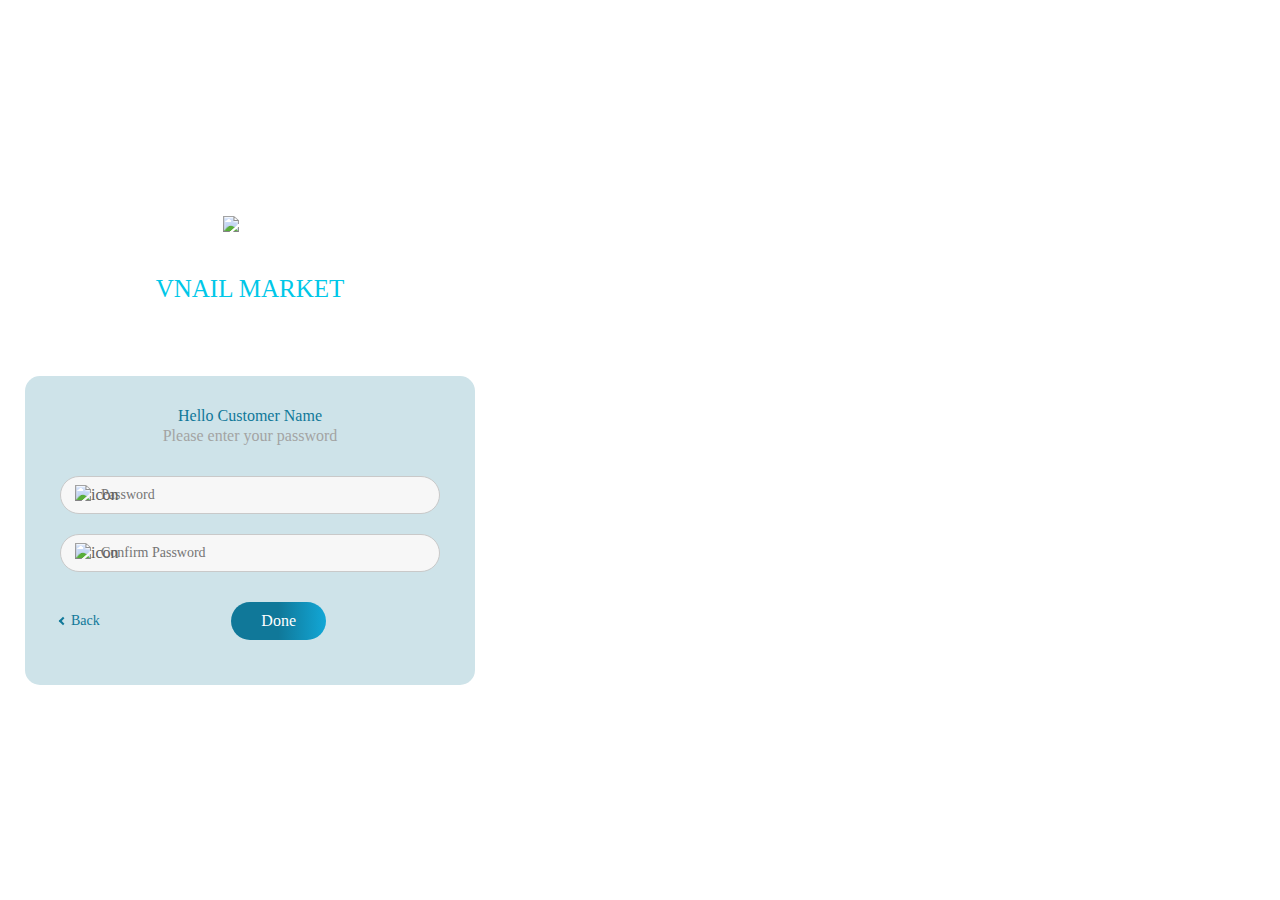
==== commit af91cff0: "added latest code" ====
--- a/password.html
+++ b/password.html
@@ -17,10 +17,10 @@
         <div class="welcome-image mb-1">
           <img src="./images/Logo 2.svg" alt="login-logo" />
         </div>
-        <p class="color-primary brand-name mb-4">VNAIL MARKET</p>
-        <p class="mb-1 brand-sub-name">Set password</p>
+        <p class="color-primary brand-name mb-1">VNAIL MARKET</p>
+        <p class="mb-1 brand-sub-name new-account-title">Set password</p>
         <div class="login-details-wrapper confirmation-login-color password-change-wrapper">
-          <div class="mb-2">
+          <div class="mb-3">
             <p class="attention-label secondary-color">Hello <span>Customer Name</span></p>
             <p style="color: #a3a3a3;">Please enter your password</p>
           </div>
--- a/style.css
+++ b/style.css
@@ -142,7 +142,16 @@
 }
 
 .new-account-title {
-  margin-top: 40px;
+  margin-bottom: 40px;
+}
+
+.like-product-container {
+  background: #fff;
+}
+
+
+.like-product-bottom {
+  background: #f4f4f4;
 }
 
 .login-details-wrapper {
@@ -768,7 +777,7 @@
   font-size: 14px;
   margin-bottom: 0;
   color: #ffffff;
-  font-weight: 600;
+  font-weight: 500;
 }
 
 .ship-address-content {
@@ -835,7 +844,7 @@
   font-size: 14px;
   margin-bottom: 0;
   color: #ffffff;
-  font-weight: 600;
+  font-weight: 500;
 }
 
 .order-btn-content {
@@ -958,7 +967,7 @@
   font-size: 14px;
   margin-bottom: 0;
   color: #ffffff;
-  font-weight: 600;
+  font-weight: 500;
 }
 
 .main-merchant-4 {
@@ -978,7 +987,7 @@
   font-size: 14px;
   margin-bottom: 0;
   color: #ffffff;
-  font-weight: 600;
+  font-weight: 500;
 }
 
 
@@ -1151,7 +1160,7 @@
 
 .order-supply-table table tr td:nth-child(1) {
   display: flex;
-  align-items: center;
+  align-items: flex-start;
   max-width: 185px;
   font-size: 14px;
 }
@@ -2272,7 +2281,7 @@
   height: 35px;
   display: grid;
   place-items: center;
-  border-radius: 5px;
+  border-radius: 50%;
 }
 
 .follow-merchant-wrapper .follow-merchant-detail .merchant-follow-name h3 {
@@ -2867,12 +2876,16 @@
 
 
 .checkout-merchant-item .checkout-item {
-  border: 1px solid #e8e8e8;
-  /* border-radius: 5px; */
   display: grid;
   place-items: center;
   width: 91px;
   position: relative;
+}
+
+.checkout-merchant-item .checkout-item > img {
+  border: 1px solid #e8e8e8;
+  width: 100%;
+  border-radius: 5px;
 }
 
 .checkout-merchant-item .checkout-item span {
@@ -2884,6 +2897,8 @@
 .checkout-merchant-item .checkout-item span img {
   vertical-align: top;
   cursor: pointer;
+  margin-left: 2px;
+  margin-top: 2px;
 }
 
 .checkout-merchant-title p {
@@ -3567,6 +3582,7 @@
   place-items: center;
   border-radius: 50%;
   cursor: pointer;
+  margin-top: 15px;
 }
 
 .chat-section .client-chat .client-msg p:first-child {
@@ -3577,7 +3593,7 @@
 .chat-section .client-chat .client-msg p:last-child {
   border: 1px solid #e8e8e8;
   max-width: 204px;
-  font-size: 14px;
+  font-size: 10px;
   color: #606060;
   padding: 10px;
   border-radius: 0px 5px 5px 5px;
@@ -3585,6 +3601,10 @@
 
 .chat-section .my-chat {
   margin: 16px 0;
+}
+
+.chat-section .convo-time {
+  margin-right: 40px;
 }
 
 .chat-section .my-chat .my-msg-box {
@@ -3620,8 +3640,13 @@
   text-align: right;
 }
 
+.chat-section .my-chat .my-msg-profile {
+  margin-left: 6px;
+}
+
 .chat-section .my-chat .my-msg-profile img {
-  width: 23px;
+  width: 35px;
+  height: 35px;
   display: flex;
   border-radius: 50%;
 }
@@ -3634,8 +3659,10 @@
   background: #f4f4f4;
   height: 66px;
   display: flex;
+  align-items: center;
+  justify-content: center;
   padding: 11px 11px 19px 16px;
-  position: absolute;
+  position: fixed;
   width: 100%;
   bottom: 0;
 }
